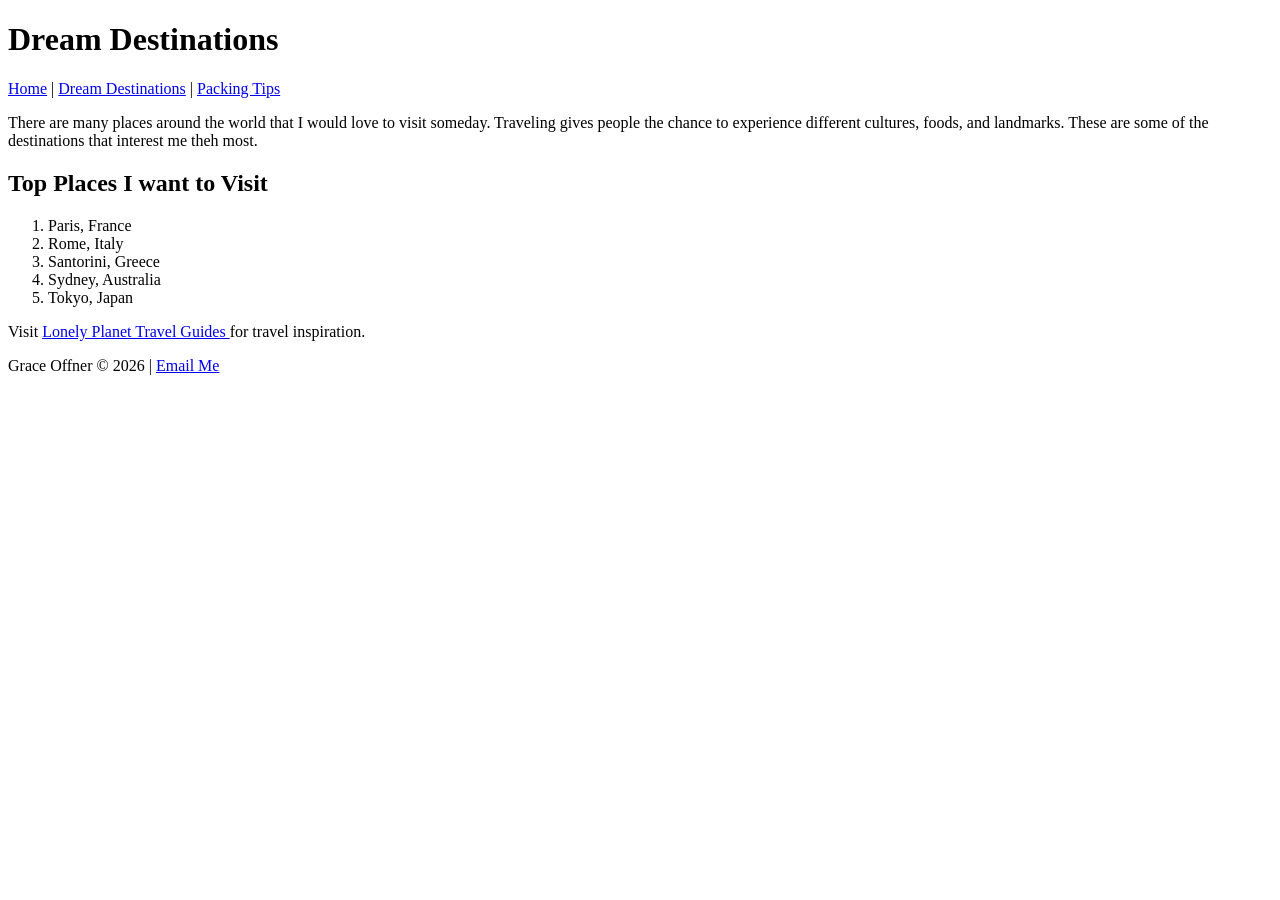
==== destinations.html @ 9bdd865b "Add files via upload module 4 update" ====
<!DOCTYPE html>
<html lang="en">
    <head>
        <meta charset ="UTF-8">
        <title>Dream Destinations</title>
    </head>

    <body>
        <!--Grace Offner 6/10/2026 Module 3-->
        <header>
            <h1>Dream Destinations</h1>
        </header>
        <nav>
            <a href="index.html">Home</a> |
            <a href="destinations.html">Dream Destinations</a> |
            <a href="packing.html">Packing Tips</a>
        </nav>
        <main>
        <p>
            There are many places around the world that I would love to visit someday. Traveling gives people the chance to experience different cultures, foods, and landmarks. These are some of the destinations that interest me theh most.
        </p>
        <h2>Top Places I want to Visit</h2>
        <ol>
            <li>Paris, France</li>
            <li>Rome, Italy</li>
            <li>Santorini, Greece</li>
            <li>Sydney, Australia</li>
            <li>Tokyo, Japan</li>
        </ol>
        <p>
            Visit
            <a href="https://www.lonelyplanet.com/">
        Lonely Planet Travel Guides
        </a>
        for travel inspiration.
        </p>
        </main>
        <footer>
        <p>
            Grace Offner © 2026 |
            <a href="mailto:goffner@crimson.ua.edu">Email Me</a>
        </p>
    </footer>
    </body>
</html>
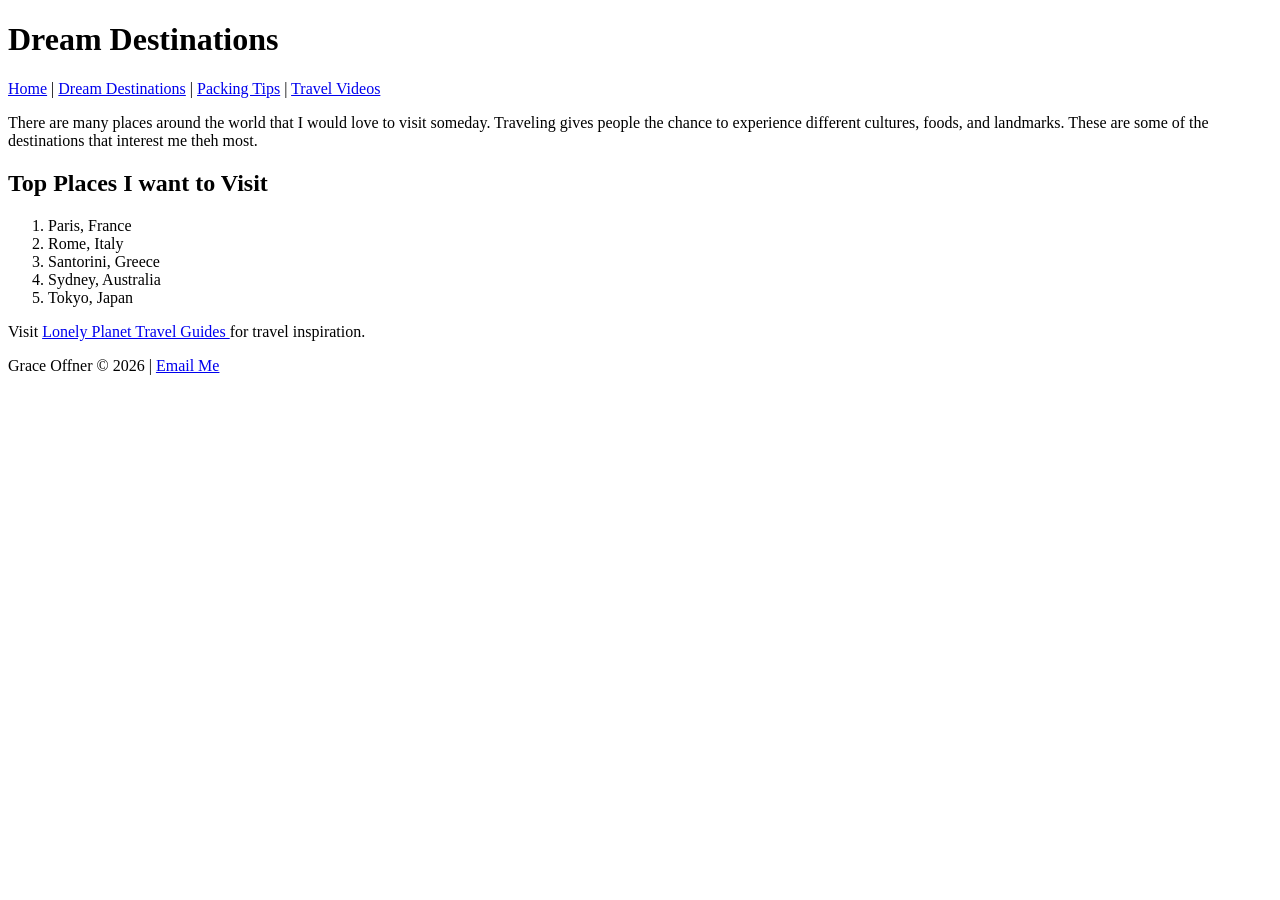
==== commit 96673445: "Add files via upload module 5 changes" ====
--- a/destinations.html
+++ b/destinations.html
@@ -11,9 +11,12 @@
             <h1>Dream Destinations</h1>
         </header>
         <nav>
-            <a href="index.html">Home</a> |
-            <a href="destinations.html">Dream Destinations</a> |
-            <a href="packing.html">Packing Tips</a>
+            <nav>
+       <a href="index.html">Home</a> |
+       <a href="destinations.html">Dream Destinations</a> |
+       <a href="packing.html">Packing Tips</a> |
+       <a href="videos.html">Travel Videos</a> 
+    </nav>
         </nav>
         <main>
         <p>
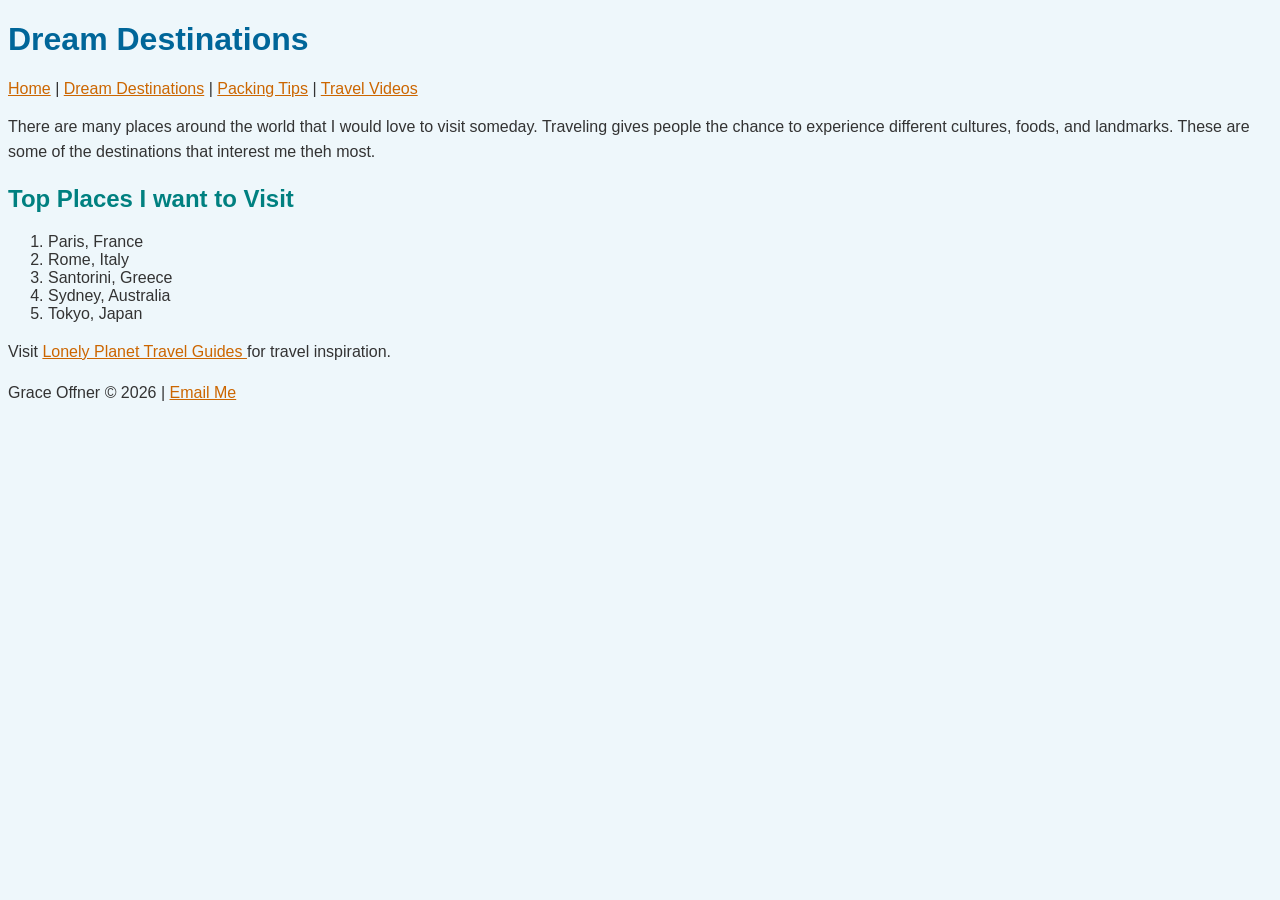
==== commit 0a223e71: "Add files via upload module 6 css" ====
--- a/destinations.html
+++ b/destinations.html
@@ -3,6 +3,7 @@
     <head>
         <meta charset ="UTF-8">
         <title>Dream Destinations</title>
+        <link rel="stylesheet" href="style.css">
     </head>
 
     <body>
@@ -11,12 +12,10 @@
             <h1>Dream Destinations</h1>
         </header>
         <nav>
-            <nav>
        <a href="index.html">Home</a> |
        <a href="destinations.html">Dream Destinations</a> |
        <a href="packing.html">Packing Tips</a> |
        <a href="videos.html">Travel Videos</a> 
-    </nav>
         </nav>
         <main>
         <p>
--- a/style.css
+++ b/style.css
@@ -0,0 +1,29 @@
+/* Grace Offner
+June 26, 2026
+Module 6 */
+
+body {
+    background-color: #eef7fb;
+    color: #333333;
+    font-family: Arial, Helvetica, sans-serif;
+}
+
+h1 {
+    color: #006699;
+}
+
+h2 {
+    color: #008080;
+}
+
+p {
+    line-height: 1.6;
+}
+
+a {
+    color: #cc6600;
+}
+
+a:hover {
+    color: #ff6600;
+}
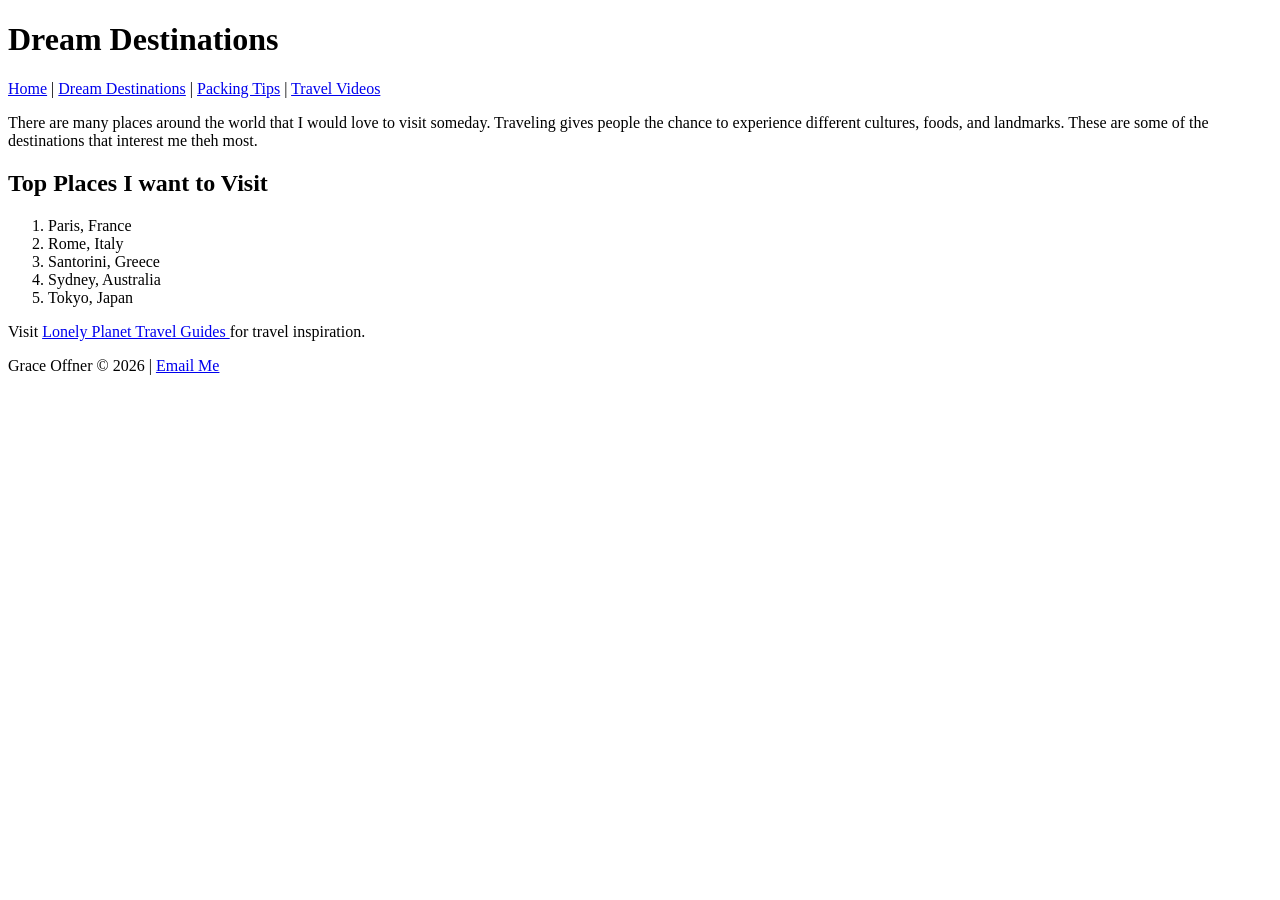
==== commit 71a0e20f: "Add files via upload module 7" ====
--- a/destinations.html
+++ b/destinations.html
@@ -3,8 +3,7 @@
     <head>
         <meta charset ="UTF-8">
         <title>Dream Destinations</title>
-        <link rel="stylesheet" href="style.css">
-    </head>
+<link rel="stylesheet" href="styles/style.css">    </head>
 
     <body>
         <!--Grace Offner 6/10/2026 Module 3-->
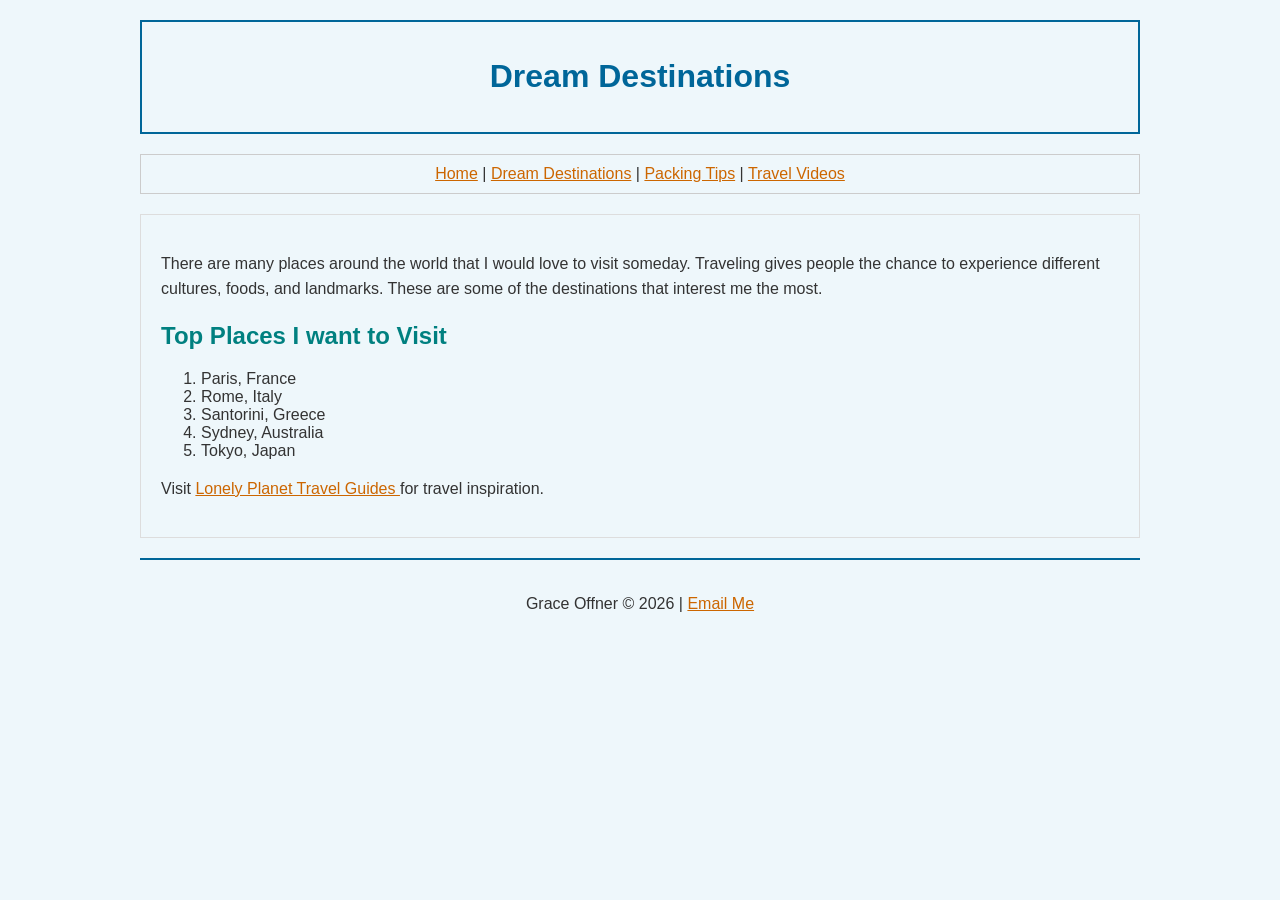
==== commit 80aa8d3b: "Add files via upload module 8" ====
--- a/destinations.html
+++ b/destinations.html
@@ -18,7 +18,7 @@
         </nav>
         <main>
         <p>
-            There are many places around the world that I would love to visit someday. Traveling gives people the chance to experience different cultures, foods, and landmarks. These are some of the destinations that interest me theh most.
+            There are many places around the world that I would love to visit someday. Traveling gives people the chance to experience different cultures, foods, and landmarks. These are some of the destinations that interest me the most.
         </p>
         <h2>Top Places I want to Visit</h2>
         <ol>
--- a/styles/style.css
+++ b/styles/style.css
@@ -0,0 +1,70 @@
+/* Grace Offner
+Module 7 */
+
+body {
+    background-color: #eef7fb;
+    color: #333333;
+    font-family: Arial, Helvetica, sans-serif;
+
+    max-width: 1000px;
+    margin: 0 auto;
+    padding: 20px;
+}
+
+header {
+    border: 2px solid #006699;
+    padding: 15px;
+    margin-bottom: 20px;
+    text-align: center;
+}
+
+nav {
+    border: 1px solid #cccccc;
+    padding: 10px;
+    margin-bottom: 20px;
+    text-align: center;
+}
+
+main {
+    border: 1px solid #dddddd;
+    padding: 20px;
+    margin-bottom: 20px;
+}
+
+footer {
+    border-top: 2px solid #006699;
+    padding: 15px;
+    text-align: center;
+}
+
+h1 {
+    color: #006699;
+}
+
+h2 {
+    color: #008080;
+}
+
+p {
+    line-height: 1.6;
+}
+
+a {
+    color: #cc6600;
+}
+
+a:hover {
+    color: #ff6600;
+}
+
+img {
+    max-width: 100%;
+    border: 2px solid #999999;
+    padding: 5px;
+    margin: 15px 0;
+}
+
+iframe {
+    max-width: 100%;
+    margin: 15px 0;
+}
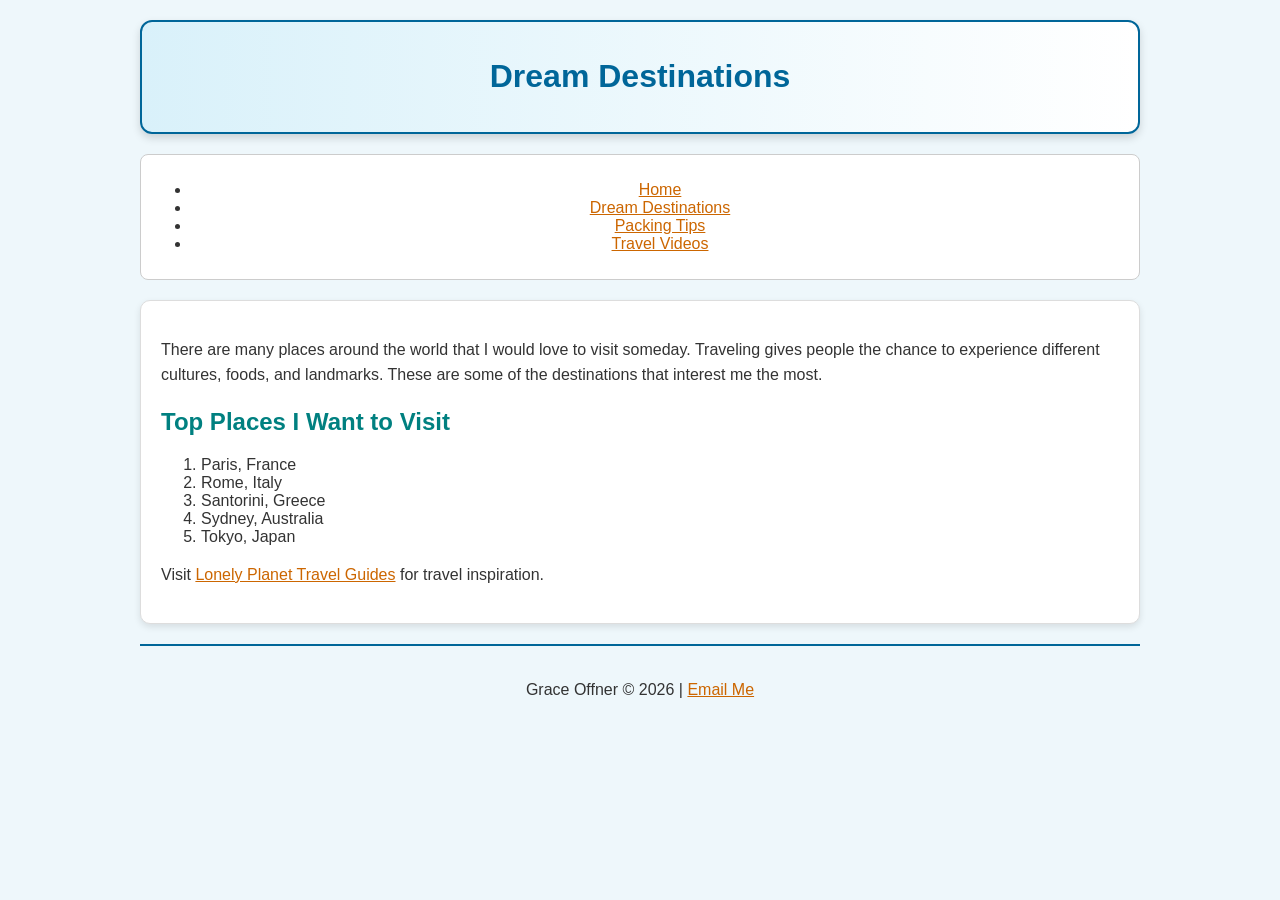
==== commit af7366a1: "Add files via upload module 9" ====
--- a/destinations.html
+++ b/destinations.html
@@ -1,46 +1,60 @@
 <!DOCTYPE html>
 <html lang="en">
-    <head>
-        <meta charset ="UTF-8">
-        <title>Dream Destinations</title>
-<link rel="stylesheet" href="styles/style.css">    </head>
+<head>
+    <meta charset="UTF-8">
+    <title>Dream Destinations</title>
+    <link rel="stylesheet" href="styles/style.css">
+</head>
 
-    <body>
-        <!--Grace Offner 6/10/2026 Module 3-->
+<body>
+    <!-- Grace Offner 7/11/2026 Module 9 -->
+
+    <div class="wrapper">
+
         <header>
             <h1>Dream Destinations</h1>
         </header>
+
         <nav>
-       <a href="index.html">Home</a> |
-       <a href="destinations.html">Dream Destinations</a> |
-       <a href="packing.html">Packing Tips</a> |
-       <a href="videos.html">Travel Videos</a> 
+            <ul>
+                <li><a href="index.html">Home</a></li>
+                <li><a href="destinations.html">Dream Destinations</a></li>
+                <li><a href="packing.html">Packing Tips</a></li>
+                <li><a href="videos.html">Travel Videos</a></li>
+            </ul>
         </nav>
+
         <main>
-        <p>
-            There are many places around the world that I would love to visit someday. Traveling gives people the chance to experience different cultures, foods, and landmarks. These are some of the destinations that interest me the most.
-        </p>
-        <h2>Top Places I want to Visit</h2>
-        <ol>
-            <li>Paris, France</li>
-            <li>Rome, Italy</li>
-            <li>Santorini, Greece</li>
-            <li>Sydney, Australia</li>
-            <li>Tokyo, Japan</li>
-        </ol>
-        <p>
-            Visit
-            <a href="https://www.lonelyplanet.com/">
-        Lonely Planet Travel Guides
-        </a>
-        for travel inspiration.
-        </p>
+            <p>
+                There are many places around the world that I would love to visit someday.
+                Traveling gives people the chance to experience different cultures, foods,
+                and landmarks. These are some of the destinations that interest me the most.
+            </p>
+
+            <h2>Top Places I Want to Visit</h2>
+
+            <ol>
+                <li>Paris, France</li>
+                <li>Rome, Italy</li>
+                <li>Santorini, Greece</li>
+                <li>Sydney, Australia</li>
+                <li>Tokyo, Japan</li>
+            </ol>
+
+            <p>
+                Visit
+                <a href="https://www.lonelyplanet.com/">Lonely Planet Travel Guides</a>
+                for travel inspiration.
+            </p>
         </main>
+
         <footer>
-        <p>
-            Grace Offner © 2026 |
-            <a href="mailto:goffner@crimson.ua.edu">Email Me</a>
-        </p>
-    </footer>
-    </body>
+            <p>
+                Grace Offner &copy; 2026 |
+                <a href="mailto:goffner@crimson.ua.edu">Email Me</a>
+            </p>
+        </footer>
+
+    </div>
+</body>
 </html>
--- a/styles/style.css
+++ b/styles/style.css
@@ -1,34 +1,41 @@
 /* Grace Offner
-Module 7 */
+Module 8 */
 
 body {
     background-color: #eef7fb;
     color: #333333;
     font-family: Arial, Helvetica, sans-serif;
-
     max-width: 1000px;
     margin: 0 auto;
     padding: 20px;
 }
 
 header {
+    background: linear-gradient(to right, #d9f1fa, #ffffff);
     border: 2px solid #006699;
+    border-radius: 12px;
     padding: 15px;
     margin-bottom: 20px;
     text-align: center;
+    box-shadow: 0 4px 8px rgba(0, 0, 0, 0.15);
 }
 
 nav {
+    background-color: #ffffff;
     border: 1px solid #cccccc;
+    border-radius: 8px;
     padding: 10px;
     margin-bottom: 20px;
     text-align: center;
 }
 
 main {
+    background-color: #ffffff;
     border: 1px solid #dddddd;
+    border-radius: 10px;
     padding: 20px;
     margin-bottom: 20px;
+    box-shadow: 0 3px 7px rgba(0, 0, 0, 0.1);
 }
 
 footer {
@@ -59,12 +66,17 @@
 
 img {
     max-width: 100%;
+    height: auto;
     border: 2px solid #999999;
+    border-radius: 10px;
     padding: 5px;
     margin: 15px 0;
+    box-shadow: 0 4px 8px rgba(0, 0, 0, 0.15);
 }
 
 iframe {
     max-width: 100%;
+    border: none;
+    border-radius: 8px;
     margin: 15px 0;
 }
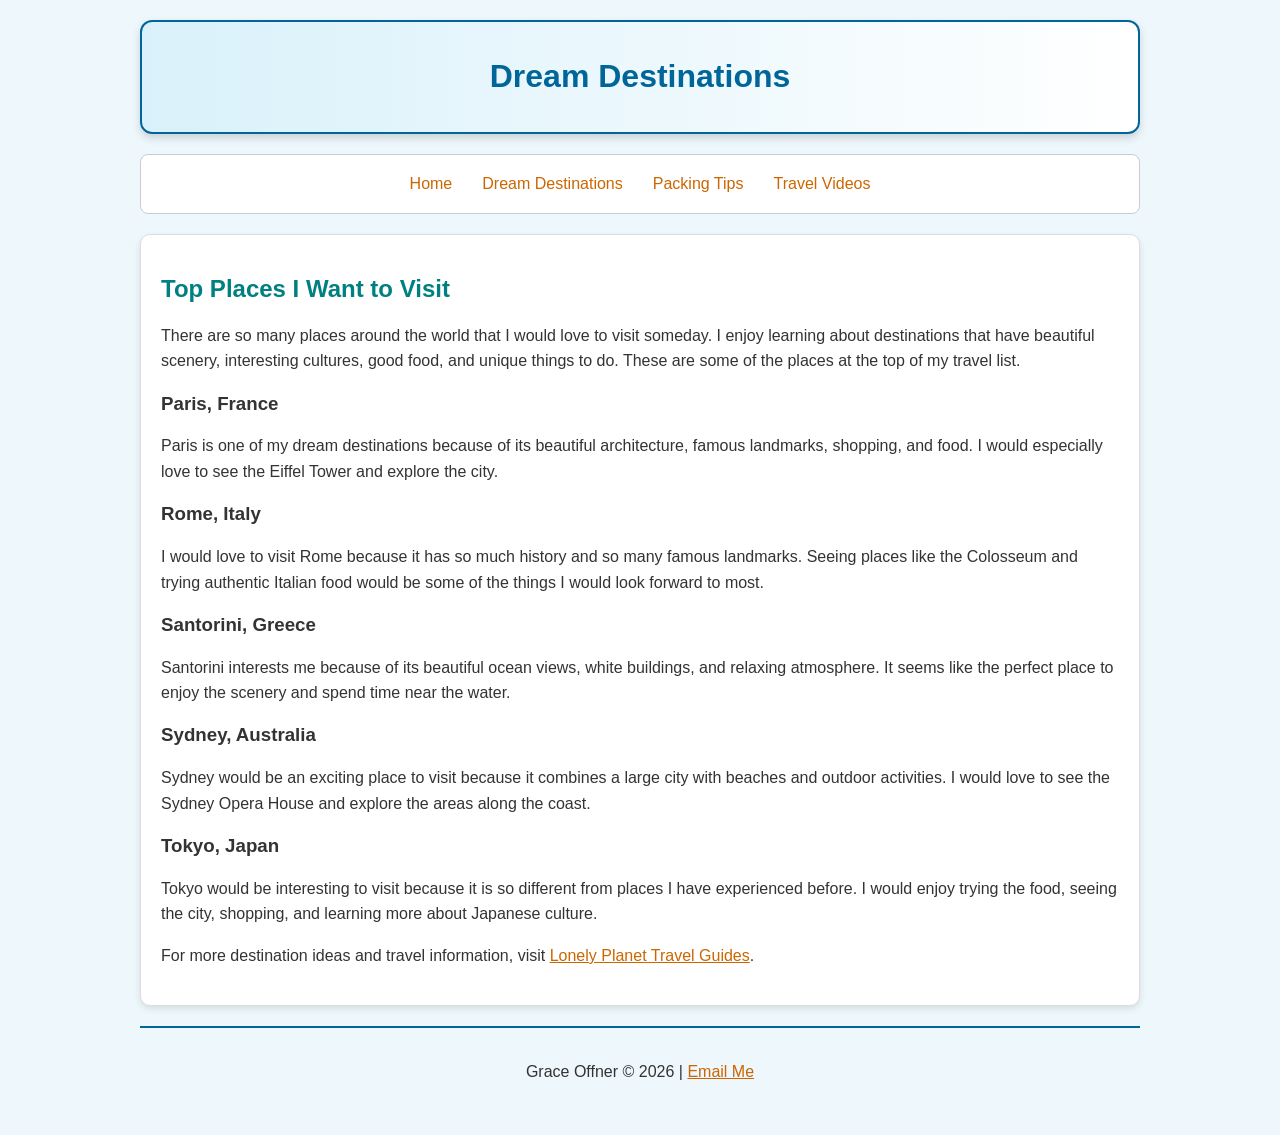
==== commit ea03aa35: "Add files via upload" ====
--- a/destinations.html
+++ b/destinations.html
@@ -2,6 +2,7 @@
 <html lang="en">
 <head>
     <meta charset="UTF-8">
+    <meta name="viewport" content="width=device-width, initial-scale=1.0">
     <title>Dream Destinations</title>
     <link rel="stylesheet" href="styles/style.css">
 </head>
@@ -24,29 +25,66 @@
             </ul>
         </nav>
 
-        <main>
-            <p>
-                There are many places around the world that I would love to visit someday.
-                Traveling gives people the chance to experience different cultures, foods,
-                and landmarks. These are some of the destinations that interest me the most.
-            </p>
+<main>
+    <h2>Top Places I Want to Visit</h2>
 
-            <h2>Top Places I Want to Visit</h2>
+    <p>
+        There are so many places around the world that I would love to visit someday.
+        I enjoy learning about destinations that have beautiful scenery, interesting
+        cultures, good food, and unique things to do. These are some of the places
+        at the top of my travel list.
+    </p>
 
-            <ol>
-                <li>Paris, France</li>
-                <li>Rome, Italy</li>
-                <li>Santorini, Greece</li>
-                <li>Sydney, Australia</li>
-                <li>Tokyo, Japan</li>
-            </ol>
+    <section>
+        <h3>Paris, France</h3>
+        <p>
+            Paris is one of my dream destinations because of its beautiful architecture,
+            famous landmarks, shopping, and food. I would especially love to see the
+            Eiffel Tower and explore the city.
+        </p>
+    </section>
 
-            <p>
-                Visit
-                <a href="https://www.lonelyplanet.com/">Lonely Planet Travel Guides</a>
-                for travel inspiration.
-            </p>
-        </main>
+    <section>
+        <h3>Rome, Italy</h3>
+        <p>
+            I would love to visit Rome because it has so much history and so many famous
+            landmarks. Seeing places like the Colosseum and trying authentic Italian food
+            would be some of the things I would look forward to most.
+        </p>
+    </section>
+
+    <section>
+        <h3>Santorini, Greece</h3>
+        <p>
+            Santorini interests me because of its beautiful ocean views, white buildings,
+            and relaxing atmosphere. It seems like the perfect place to enjoy the scenery
+            and spend time near the water.
+        </p>
+    </section>
+
+    <section>
+        <h3>Sydney, Australia</h3>
+        <p>
+            Sydney would be an exciting place to visit because it combines a large city
+            with beaches and outdoor activities. I would love to see the Sydney Opera
+            House and explore the areas along the coast.
+        </p>
+    </section>
+
+    <section>
+        <h3>Tokyo, Japan</h3>
+        <p>
+            Tokyo would be interesting to visit because it is so different from places
+            I have experienced before. I would enjoy trying the food, seeing the city,
+            shopping, and learning more about Japanese culture.
+        </p>
+    </section>
+
+    <p>
+        For more destination ideas and travel information, visit
+        <a href="https://www.lonelyplanet.com/">Lonely Planet Travel Guides</a>.
+    </p>
+</main>
 
         <footer>
             <p>
--- a/styles/style.css
+++ b/styles/style.css
@@ -79,4 +79,144 @@
     border: none;
     border-radius: 8px;
     margin: 15px 0;
+}
+nav ul {
+    list-style-type: none;
+    margin: 0;
+    padding: 0;
+    display: flex;
+    flex-direction: row;
+    flex-wrap: wrap;
+    justify-content: center;
+}
+
+nav a {
+    display: block;
+    padding: 10px 15px;
+    text-decoration: none;
+}
+
+nav a:focus {
+    background-color: #d9f1fa;
+    color: #006699;
+}
+
+.intro-layout {
+    display: flex;
+    gap: 20px;
+    align-items: center;
+}
+
+.intro-layout img {
+    width: 45%;
+}
+
+.intro-layout section {
+    flex: 1;
+}
+
+.travel-cards {
+    display: flex;
+    gap: 20px;
+}
+
+.card {
+    flex: 1;
+    border: 1px solid #cccccc;
+    border-radius: 8px;
+    padding: 15px;
+    background-color: #f8fcfe;
+}
+/* Module 10 Responsive Styles */
+
+@media only screen and (max-width: 900px) {
+
+    body {
+        max-width: 100%;
+        margin: 0;
+        padding: 15px;
+    }
+
+    .wrapper {
+        width: 95%;
+        margin: 0 auto;
+    }
+
+    .intro-layout {
+        flex-direction: column;
+    }
+
+    .travel-cards {
+        flex-direction: column;
+    }
+
+    .card {
+        width: auto;
+    }
+}
+
+@media only screen and (max-width: 600px) {
+
+    body {
+        width: 100%;
+        margin: 0;
+        padding: 0;
+        box-sizing: border-box;
+        overflow-x: hidden;
+    }
+
+    .wrapper {
+        width: 100%;
+        margin: 0;
+    }
+
+    header {
+        margin: 0;
+        border-radius: 0;
+        padding: 10px;
+    }
+
+    nav {
+        margin: 0;
+        border-radius: 0;
+        padding: 10px;
+    }
+
+    nav ul {
+        flex-direction: column;
+        padding: 0;
+        margin: 0;
+    }
+
+    nav a {
+        display: block;
+        text-align: center;
+        padding: 12px;
+    }
+
+    main {
+        margin: 0;
+        border-radius: 0;
+        padding: 12px;
+    }
+
+    .intro-layout {
+        flex-direction: column;
+        gap: 12px;
+    }
+
+    .travel-cards {
+        flex-direction: column;
+        gap: 12px;
+    }
+
+    img {
+        max-width: 100%;
+        height: auto;
+        box-sizing: border-box;
+    }
+
+    iframe {
+        max-width: 100%;
+    }
 }
